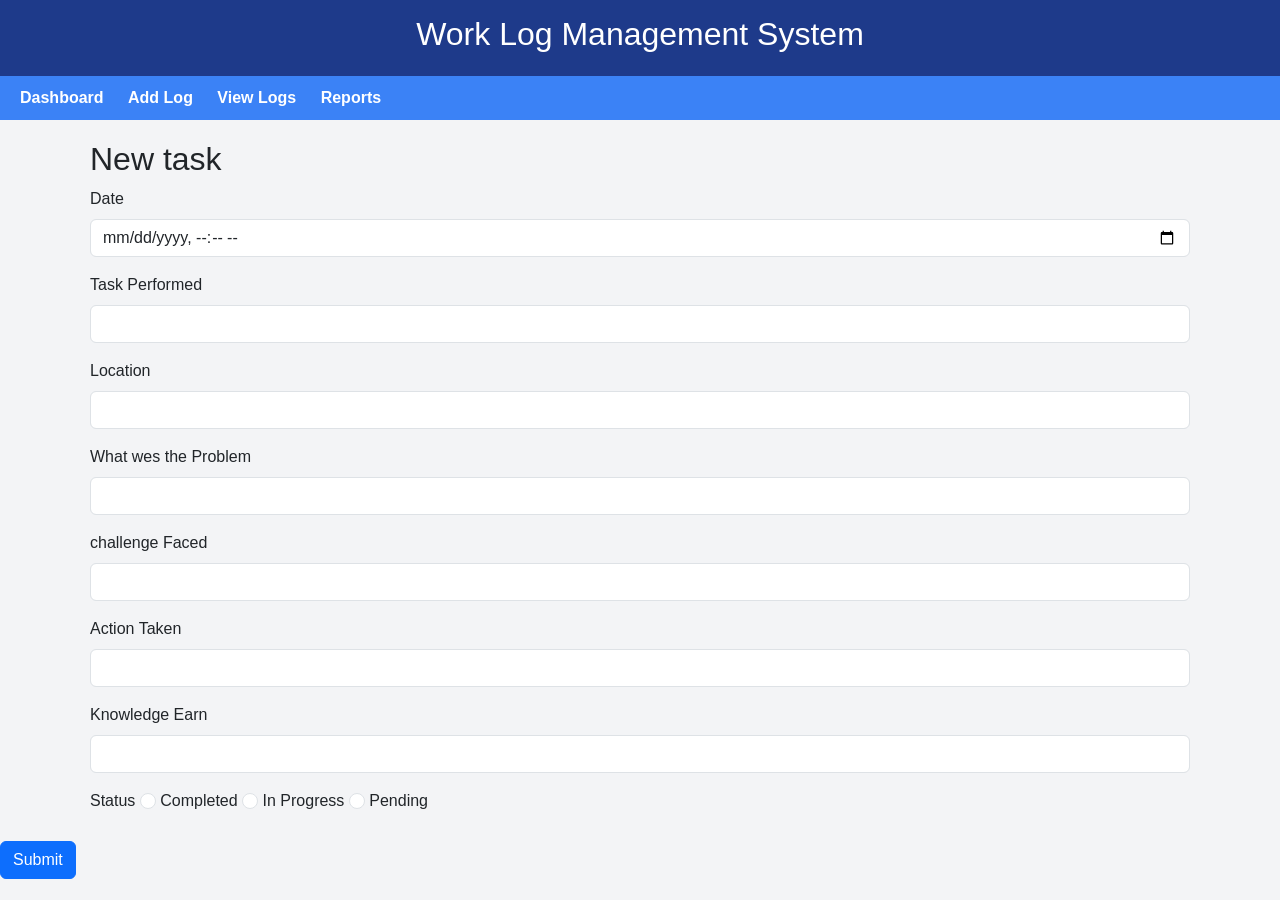
==== addLog.html @ 81c47f40 "initial commit" ====
<!doctype html>
<html lang="en">
  <head>
    <meta charset="UTF-8" />
    <meta name="viewport" content="width=device-width, initial-scale=1.0" />
    <title>Document</title>

    <link
      href="https://cdn.jsdelivr.net/npm/bootstrap@5.3.8/dist/css/bootstrap.min.css"
      rel="stylesheet"
      integrity="sha384-sRIl4kxILFvY47J16cr9ZwB07vP4J8+LH7qKQnuqkuIAvNWLzeN8tE5YBujZqJLB"
      crossorigin="anonymous"
    />
    <link rel="stylesheet" href="styles.css" />
  </head>
  <body>
    <header>
      <h2>Work Log Management System</h2>
    </header>

    <nav>
      <a href="#">Dashboard</a>
      <a href="addLog.html">Add Log</a>
      <a href="#">View Logs</a>
      <a href="#">Reports</a>
    </nav>

    <div class="container">
      <form>

        <h2>New task</h2>
        <div class="mb-3">
          <label for="date" class="form-label">Date</label>
          <input type="datetime-local" class="form-control" id="date" />
        </div>

        <div class="mb-3">
          <label for="task" class="form-label">Task Performed</label>
          <input type="text" class="form-control" id="task" />
        </div>

        <div class="mb-3">
          <label for="Location" class="form-label">Location</label>
          <input type="text" class="form-control" id="location" />
        </div>

        <div class="mb-3">
          <label for="problem" class="form-label">What wes the Problem</label>
          <input type="text" class="form-control" id="problem" />
        </div>

        <div class="mb-3">
          <label for="challenge" class="form-label">challenge Faced</label>
          <input type="text" class="form-control" id="challenge" />
        </div>

        <div class="mb-3">
          <label for="action" class="form-label">Action Taken</label>
          <input type="text" class="form-control" id="action" />
        </div>

        <div class="mb-3">
          <label for="knowledge" class="form-label">Knowledge Earn</label>
          <input type="text" class="form-control" id="knowledge" />
        </div>
          <label for="status" class="form-label">Status</label>


          <input
            class="form-check-input"
            type="radio"
            name="status"
            id="Completed"
          />
          <label class="form-check-label" for="Completed">
            Completed
          </label>

          <input
            class="form-check-input"
            type="radio"
            name="status"
            id="InProgress"
          />
          <label class="form-check-label" for="InProgress">
            In Progress
          </label>
          
          <input
            class="form-check-input"
            type="radio"
            name="status"
            id="pending"
          />
          <label class="form-check-label" for="pending">
            Pending
          </label>
        </div>
        <button type="submit" class="btn btn-primary">Submit</button>
      </form>
    </div>

    <script
      src="https://cdn.jsdelivr.net/npm/bootstrap@5.3.8/dist/js/bootstrap.bundle.min.js"
      integrity="sha384-FKyoEForCGlyvwx9Hj09JcYn3nv7wiPVlz7YYwJrWVcXK/BmnVDxM+D2scQbITxI"
      crossorigin="anonymous"
    ></script>
  </body>
</html>
---- styles.css ----
body{
font-family: Arial;
background:#f3f4f6;
margin:0;
}

header{
background:#1E3A8A;
color:white;
padding:15px;
text-align:center;
}

nav{
background:#3B82F6;
padding:10px;
}

nav a{
color:white;
margin:10px;
text-decoration:none;
font-weight:bold;
}

.container{
padding:20px;
}

.card{
background:white;
padding:20px;
margin-bottom:20px;
border-radius:8px;
box-shadow:0 0 5px rgba(0,0,0,0.1);
}
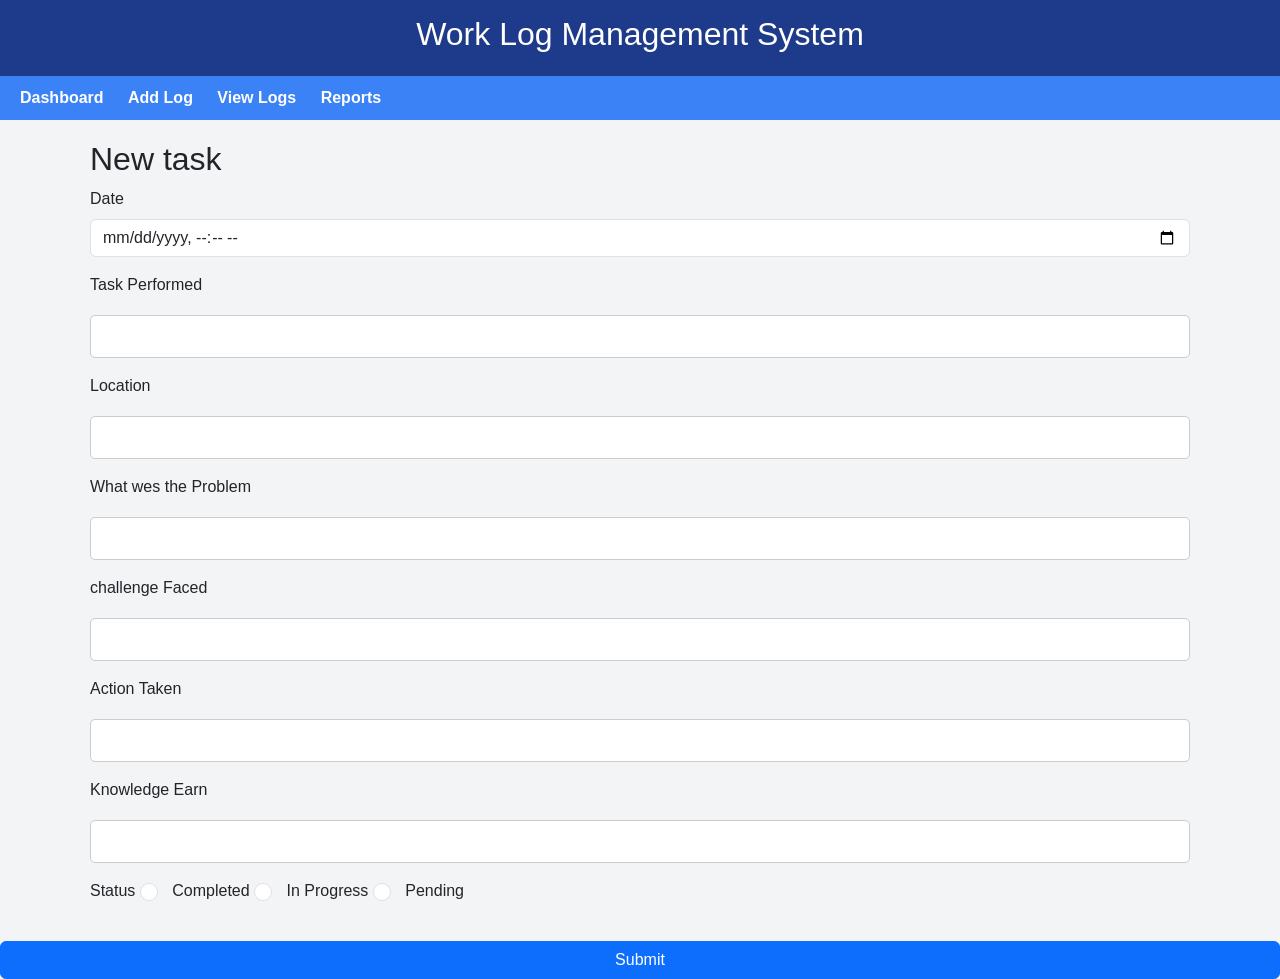
==== commit 63daee48: "UI complete" ====
--- a/addLog.html
+++ b/addLog.html
@@ -19,10 +19,10 @@
     </header>
 
     <nav>
-      <a href="#">Dashboard</a>
+      <a href="index.html">Dashboard</a>
       <a href="addLog.html">Add Log</a>
-      <a href="#">View Logs</a>
-      <a href="#">Reports</a>
+      <a href="viewLog.html">View Logs</a>
+      <a href="report.html">Reports</a>
     </nav>
 
     <div class="container">
--- a/styles.css
+++ b/styles.css
@@ -33,4 +33,131 @@
 margin-bottom:20px;
 border-radius:8px;
 box-shadow:0 0 5px rgba(0,0,0,0.1);
+}
+
+
+.search-box{
+margin-bottom:15px;
+}
+
+input, select{
+padding:8px;
+margin-right:10px;
+}
+
+table{
+width:100%;
+border-collapse:collapse;
+background:white;
+}
+
+th{
+background:#1E40AF;
+color:white;
+padding:10px;
+}
+
+td{
+padding:10px;
+border-bottom:1px solid #ddd;
+}
+
+tr:hover{
+background:#f1f1f1;
+}
+
+.status-completed{
+color:green;
+font-weight:bold;
+}
+
+.status-pending{
+color:red;
+font-weight:bold;
+}
+
+.status-progress{
+color:orange;
+font-weight:bold;
+}
+
+button{
+padding:5px 10px;
+border:none;
+border-radius:4px;
+cursor:pointer;
+}
+
+.view{
+background:#3B82F6;
+color:white;
+}
+
+.edit{
+background:#10B981;
+color:white;
+}
+
+.delete{
+background:#EF4444;
+color:white;
+}
+
+/* Card style compatible with dashboard cards */
+.login-card, .signup-card{
+  background:white;
+  padding:40px;
+  border-radius:10px;
+  box-shadow:0 4px 10px rgba(0,0,0,0.1);
+  width:350px;
+}
+
+/* Headings */
+.login-card h2, .signup-card h2{
+  text-align:center;
+  margin-bottom:30px;
+  color:#1E40AF;
+}
+
+/* Form inputs */
+input[type="text"], input[type="email"], input[type="password"], select{
+  width:100%;
+  padding:10px;
+  margin:10px 0;
+  border:1px solid #ccc;
+  border-radius:5px;
+  font-size:14px;
+}
+
+/* Buttons */
+button{
+  width:100%;
+  padding:10px;
+  background:#1E40AF;
+  color:white;
+  border:none;
+  border-radius:5px;
+  cursor:pointer;
+  margin-top:10px;
+}
+
+button:hover{
+  background:#3B82F6;
+}
+
+/* Form links below the card */
+.form-link{
+  text-align:center;
+  margin-top:15px;
+  font-size:14px;
+}
+
+.form-link a{
+  color:#1E40AF;
+  text-decoration:none;
+  font-weight:bold;
+}
+
+.form-link a:hover{
+  text-decoration:underline;
 }
